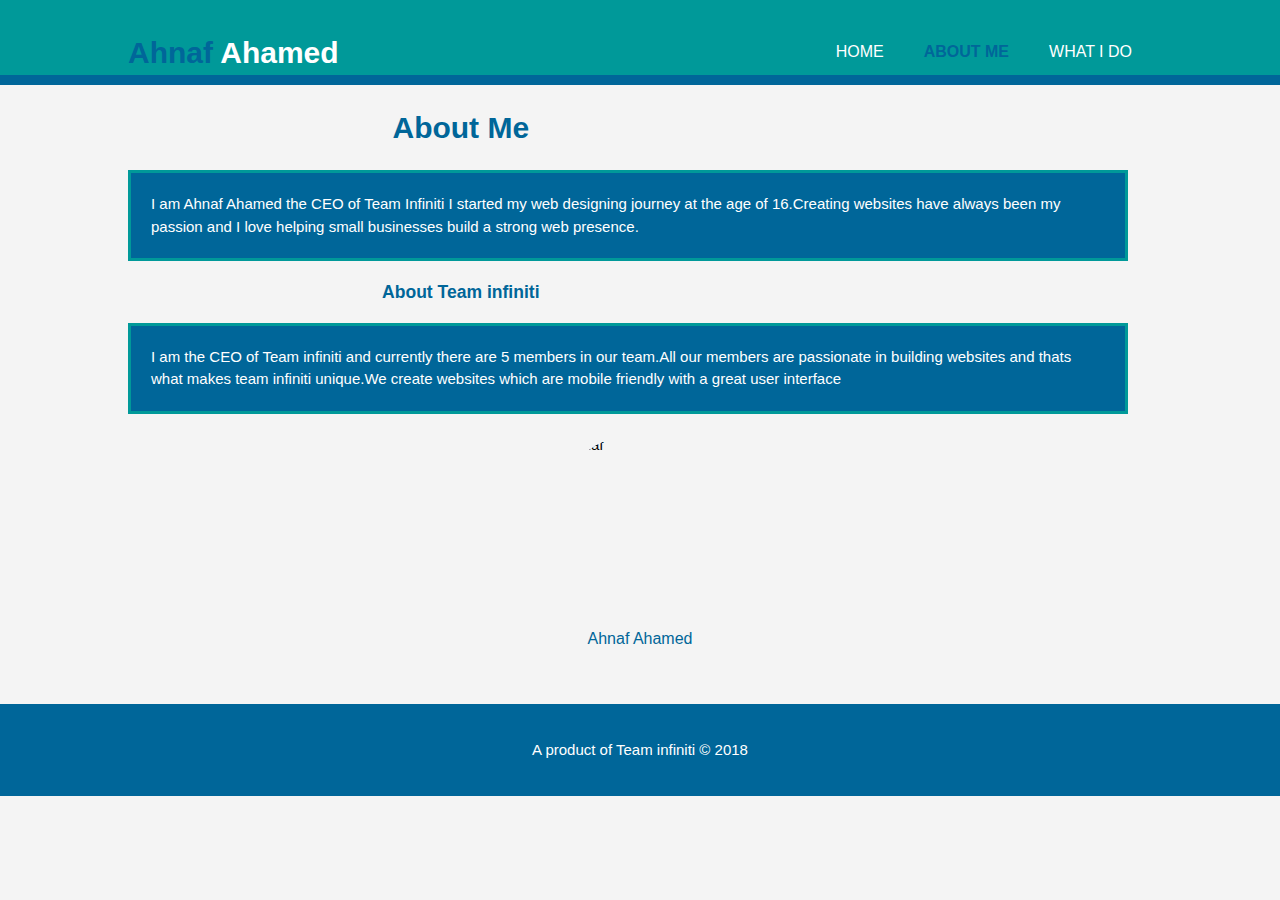
==== about.html @ 2a0095f3 "Add files via upload" ====
<!DOCTYPE html>
<html>
  <head>
    <title>Ahnaf-Blog| About</title>
    <link rel="stylesheet" href="./css/style.css">
    <link rel="shortcut icon" type="image/png"
     href="./img/fb.png">
  </head>
  <body>
    <header>
      <div class="container">
        <div id="branding">
          <h1><span class="highlight">Ahnaf</span> Ahamed</h1>
        </div>
        <nav>
          <ul>
            <li><a href="index.html">Home</a></li>
            <li class="current"><a href="about.html">About Me</a></li>
            <li><a href="WhatIDo.html">What I Do</a></li>
          </ul>
        </nav>
      </div>
    </header>

   

    <section id="main">
      <div class="container">
        
      
        <article id="main-col">
          <h1 class="page-title">About Me</h1>
          <p class="dark"> I am Ahnaf Ahamed the CEO of <a> Team Infiniti</a> I started my web designing journey at the age of 16.Creating websites have always been my passion and I love helping small businesses build a strong web presence.  
          </p>
    
        </article>

        <article id="main-col">
          
            <h3 class="page-title">About Team infiniti</h3>
            <p class="dark">I am the CEO of Team infiniti and currently there are 5 members in our team.All our members are passionate in building websites and thats what makes team infiniti unique.We create websites which are mobile friendly  with a great user interface</p>
          
        </article>
      </div>
     
    </section>
    <div>
     <div style="padding: 20px">
      <img id="ahu" src="./img/ahnaf.jpg" alt="ahnaf" >
      <h3 style="text-align: center; font:message-box; color:#006699">Ahnaf Ahamed</h3>
    </div>
  </div>

    <footer>
      <p>A product of Team infiniti &copy; 2018</p>
    </footer>
  </body>
</html>
---- css/style.css ----
body{
  font: 15px/1.5 Arial, Helvetica,sans-serif;
  padding:0;
  margin:0;
  background-color:#f4f4f4;
}

/* Global */
.container{
  width:80%;
  margin:auto;
  overflow:hidden;
}

.balu{
  padding: 2px;
  width:10%;
  margin:auto;
  overflow:hidden;
  margin-left: auto;
 margin-right: auto;
}





ul{
  margin:0;
  padding:0;
}

.button_1{
  height:38px;
  background:#e8491d;
  border:0;
  padding-left: 20px;
  padding-right:20px;
  color:#ffffff;
}

.dark{
  padding:15px;
  background:#006699;
  color:#ffffff;
  margin-top:10px;
  margin-bottom:10px;
  margin: auto;
  width: 1000px;
  border:3px solid #009999;
  padding: 20px;
  padding: auto;
}

/* Header **/
header{
  background: #009999;
  color:#ffffff;
  padding-top:30px;
  min-height:70px;
  border-bottom:#006699 10px solid;
}
#ahu{
  border-radius: 50%;
  width:180px;
  height:180px;
  display: block;
  margin-left: auto;
  margin-right: auto;
  
   
}

header a{
  color:#ffffff;
  text-decoration:none;
  text-transform: uppercase;
  font-size:16px;
}

header li{
  float:left;
  display:inline;
  padding: 0 20px 0 20px;
}

header #branding{
  float:left;
}

header #branding h1{
  margin:0;
}

header nav{
  float:right;
  margin-top:10px;
}

header .highlight, header .current a{
  color:#006699;
  font-weight:bold;
}

header a:hover{
  color:#cccccc;
  font-weight:bold;
}

/* Showcase */
#showcase{
  min-height:400px;
  background:url('../img/loves.jpg') no-repeat 0 -400px;
  text-align:center;
  color:#f0f5f5;

}


#showcase h1{
  margin-top:100px;
  font-size:55px;
  margin-bottom:10px;
}

#showcase p{
  font-size:20px;
}

/*call*/
.chip {
    display: inline-block;
    padding: 0 25px;
    height: 50px;
    font-size: 16px;
    line-height: 50px;
    border-radius: 25px;
    background-color: #f1f1f1;
}

.chip img {
    float: left;
    margin: 0 10px 0 -25px;
    height: 50px;
    width: 50px;
    border-radius: 50%;
}
.h3  {    font-family: Arial, Helvetica, sans-serif;}


/* Newsletter */
#me{
  padding:15px;
  color:#ffffff;
  background:#006699;
}


/* Boxes */
#boxes{
  margin-top:20px;
}

#boxes .box{
  float:left;
  text-align: center;
  width:30%;
  padding:10px;
}

#boxes .box img{
  width:90px;
}

/* Sidebar */
aside#sidebar{
  float:right;
  width:30%;
  margin-top:10px;
}

aside#sidebar .quote input, aside#sidebar .quote textarea{
  width:90%;
  padding:5px;
}

/* Main-col */
article#main-col{
  float:left;
  width:65%;
}

/* Services */
ul#services li{
  list-style: none;
  padding:20px;
  border: #cccccc solid 1px;
  margin-bottom:5px;
  background:#e6e6e6;
}

footer{
  padding:20px;
  margin-top:20px;
  color:#ffffff;
  background-color:#006699;
  text-align: center;
}

/* Media Queries */
@media(max-width: 768px){
  header #branding,
  header nav,
  header nav li,
  #newsletter h1,
  #newsletter form,
  #boxes .box,
  article#main-col,
  aside#sidebar{
    float:none;
    text-align:center;
    width:100%;
  }

  header{
    padding-bottom:20px;
  }

  #showcase h1{
    margin-top:10px;
  }

  #newsletter button, .quote button{
    display:block;
    width:100%;
  }

  #newsletter form input[type="email"], .quote input, .quote textarea{
    width:100%;
    margin-bottom:5px;
  }
}


* {box-sizing: border-box}

.cont {
  width: 100%;
  background-color: #ddd;
}

.skills {
  text-align: right;
  padding: 10px;
  color: white;
}

.html {width: 90%; background-color: #4CAF50;}
.css {width: 80%; background-color: #2196F3;}
.js {width: 85%; background-color: #f44336;}

#pol{
   
      display: block;
    margin-left: auto;
    margin-right: auto;
    width:12%;
    margin-bottom: 10px;
    margin-top: 10px;
  }


#sm{

  height: 30px;
  width: 30px;
  cursor: pointer;

}
.page-title{
  text-align: center;
  color: #006699;
}

</style>
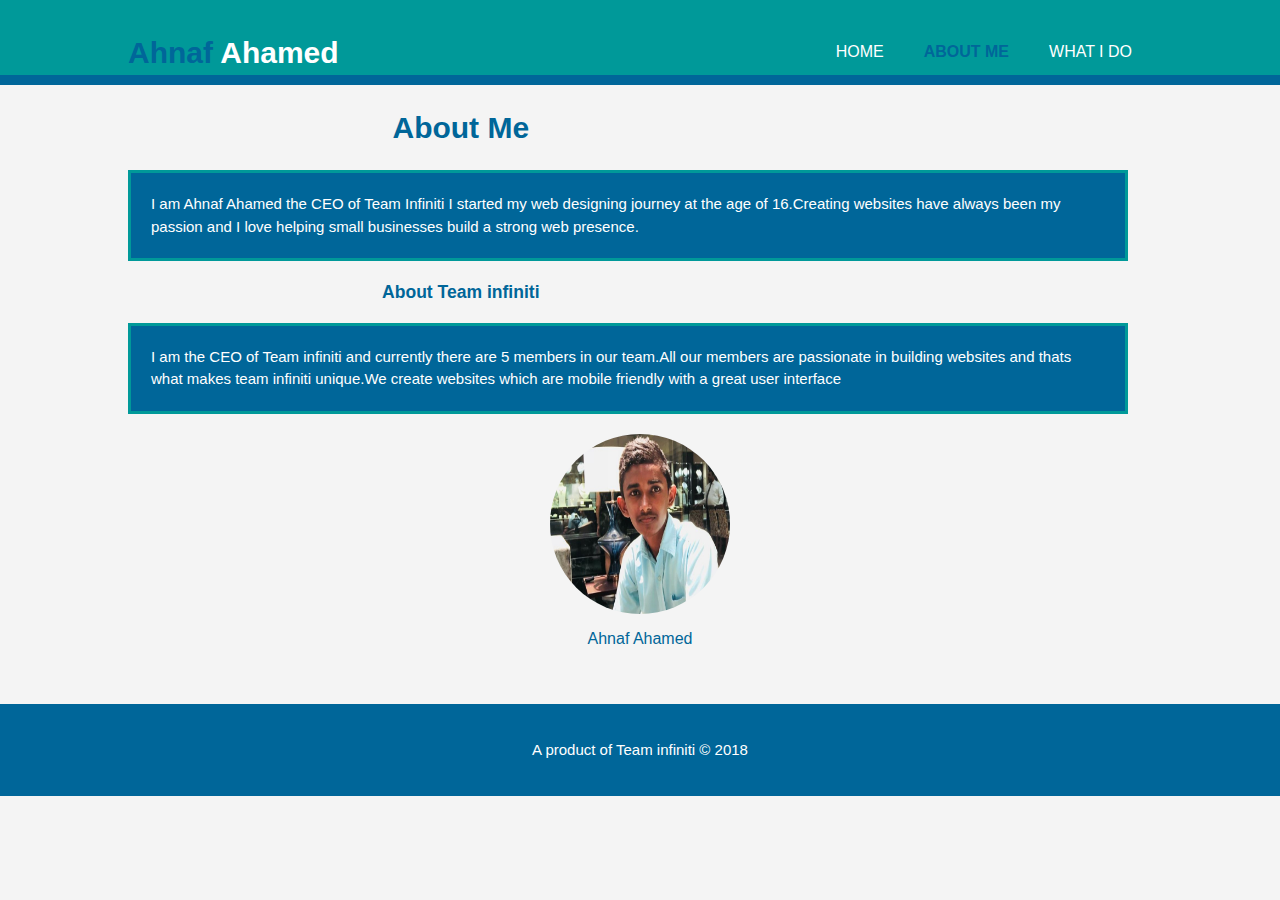
==== commit c2c7c711: "Update about.html" ====
--- a/about.html
+++ b/about.html
@@ -5,6 +5,9 @@
     <link rel="stylesheet" href="./css/style.css">
     <link rel="shortcut icon" type="image/png"
      href="./img/fb.png">
+    <meta name="viewport" content="width=device-width,initial-scale=1,maximum-scale=1,user-scalable=no">
+<meta http-equiv="X-UA-Compatible" content="IE=edge,chrome=1">
+<meta name="HandheldFriendly" content="true">
   </head>
   <body>
     <header>
--- a/css/style.css
+++ b/css/style.css
@@ -282,4 +282,15 @@
   color: #006699;
 }
 
-</style>+/* Tablet Landscape */
+@media screen and (max-width: 1060px) {
+    #primary { width:67%; }
+    #secondary { width:30%; margin-left:3%;}  
+}
+/* Tabled Portrait */
+@media screen and (max-width: 768px) {
+    #primary { width:100%; }
+    #secondary { width:100%; margin:0; border:none; }
+}
+
+</style>
